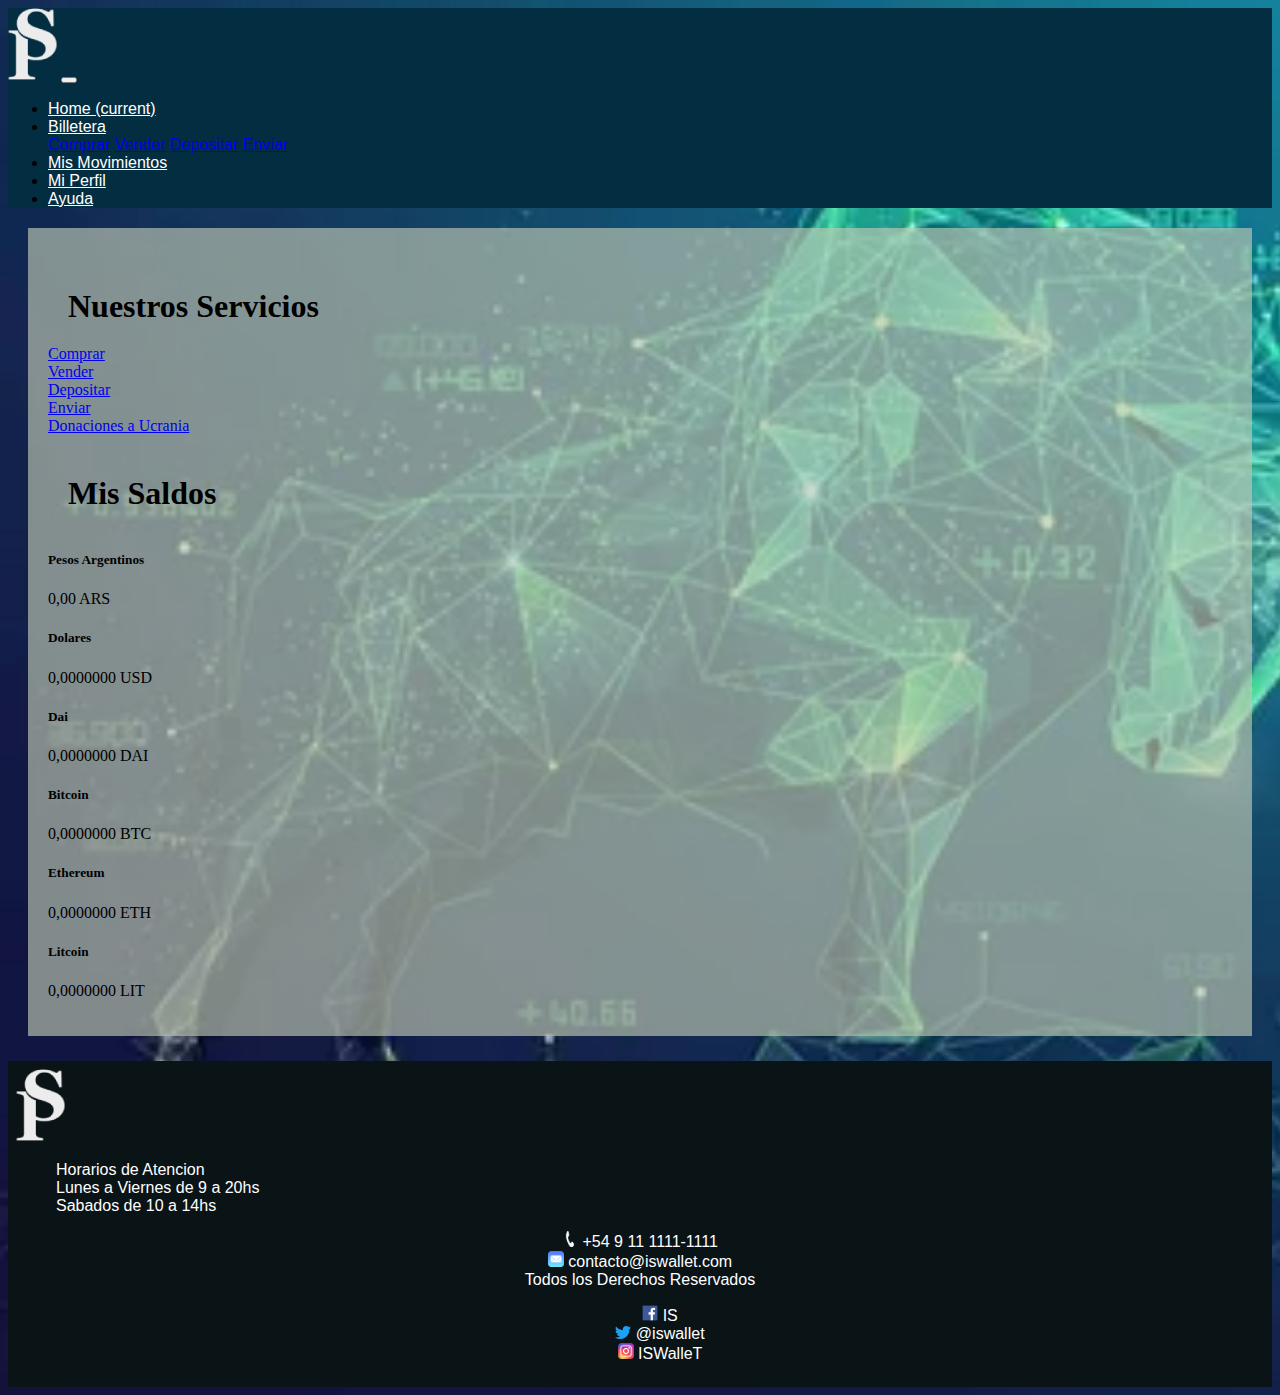
==== index.html @ 58a5b447 "maquetado del pf" ====
<!DOCTYPE html>
<html lang="en">

<head>
    <meta charset="UTF-8">
    <meta http-equiv="X-UA-Compatible" content="IE=edge">
    <meta name="viewport" content="width=device-width, initial-scale=1.0">
    <link rel="stylesheet" href="https://cdn.jsdelivr.net/npm/bootstrap@4.6.1/dist/css/bootstrap.min.css"
        integrity="sha384-zCbKRCUGaJDkqS1kPbPd7TveP5iyJE0EjAuZQTgFLD2ylzuqKfdKlfG/eSrtxUkn" crossorigin="anonymous">
    <script src="./src/main.js"></script>
    <title>IS Wallet</title>
    <link rel="stylesheet" href="https://cdnjs.cloudflare.com/ajax/libs/animate.css/4.1.1/animate.min.css" />
    <link rel="stylesheet" href="/estilos.css">
</head>

<body>

    <!-- inicio header -->

    <header class="container-fluid">
        <nav class="navbar navbar-expand-lg navbar-light bg-light">
            <div class="container">
                <a class="navbar-brand" href="./index.html"><img src="./img/logotipo2.png" alt="logotipo"></a>
                <button class="navbar-toggler" type="button" data-toggle="collapse" data-target="#navbarNav"
                    aria-controls="navbarNav" aria-expanded="false" aria-label="Toggle navigation">
                    <span class="navbar-toggler-icon"></span>
                </button>
                <div class="collapse navbar-collapse" id="navbarNav">
                    <ul class="navbar-nav ml-auto">
                        <li class="nav-item active">
                            <a class="nav-link" href="./index.html">Home <span class="sr-only">(current)</span></a>
                        </li>
                        <li class="nav-item dropdown">
                            <a class="nav-link dropdown-toggle" href="#" id="navbarDropdownMenuLink" role="button"
                                data-toggle="dropdown" aria-expanded="false">
                                Billetera
                            </a>
                            <div class="dropdown-menu" aria-labelledby="navbarDropdownMenuLink">
                                <a class="dropdown-item" href="./pages/comprar.html">Comprar</a>
                                <a class="dropdown-item" href="./pages/vender.html">Vender</a>
                                <a class="dropdown-item" href="./pages/depositar.html">Depositar</a>
                                <a class="dropdown-item" href="./pages/enviar.html">Enviar</a>
                            </div>
                        </li>
                        <li class="nav-item">
                            <a class="nav-link" href="./pages/transacciones.html">Mis Movimientos</a>
                        </li>
                        <li class="nav-item">
                            <a class="nav-link" href="./pages/perfil.html">Mi Perfil</a>
                        </li>
                        <li class="nav-item">
                            <a class="nav-link" href="./pages/ayuda.html">Ayuda</a>
                        </li>
                    </ul>
                </div>
            </div>
        </nav>
    </header>

    <!-- fin de header -->

    <!-- inicio del main -->

    <main class="container animate__animated animate__fadeInUp">
        <section class="row main_servicios">
            <div class="col-xs-12 col-sm-12 col-md-12 col-lg-12 col-xl-12 titulo_ns">
                <h1>
                    Nuestros Servicios
                </h1>
            </div>
            <div class="col-xl-2 col-lg-2 col-md-2">
                <a href="./pages/comprar.html" class="btn btn-primary">Comprar</a>
            </div>
            <div class="col-xl-2 col-lg-2 col-md-2">
                <a href="./pages/vender.html" class="btn btn-primary">Vender</a>
            </div>
            <div class="col-xl-2 col-lg-2 col-md-2">
                <a href="./pages/depositar.html" class="btn btn-primary">Depositar</a>
            </div>
            <div class="col-xl-2 col-lg-2 col-md-2">
                <a href="./pages/enviar.html" class="btn btn-primary">Enviar</a>
            </div>
            <div class="col-xl-2 col-lg-2 col-md-2">
                <a href="./pages/donacion.html" class="btn btn-primary">Donaciones a Ucrania</a>
            </div>
        </section>

        <!-- Saldos -->

        <section class="row main_saldos">
            <div class="col-xs-12 col-sm-12 col-md-12 col-lg-12 col-xl-12 titulo_ns">
                <h1>
                    Mis Saldos
                </h1>
            </div>
            <div class="row">
                <div class="col-sm-6">
                    <div class="card">
                        <div class="card-body">
                            <h5 class="card-title">Pesos Argentinos</h5>
                            <p class="card-text">0,00 ARS</p>
                        </div>
                    </div>
                </div>
                <div class="col-sm-6">
                    <div class="card">
                        <div class="card-body">
                            <h5 class="card-title">Dolares</h5>
                            <p class="card-text">0,0000000 USD</p>
                        </div>
                    </div>
                </div>
                <div class="col-sm-6">
                    <div class="card">
                        <div class="card-body">
                            <h5 class="card-title">Dai</h5>
                            <p class="card-text">0,0000000 DAI</p>
                        </div>
                    </div>
                </div>
                <div class="col-sm-6">
                    <div class="card">
                        <div class="card-body">
                            <h5 class="card-title">Bitcoin</h5>
                            <p class="card-text">0,0000000 BTC</p>
                        </div>
                    </div>
                </div>
                <div class="col-sm-6">
                    <div class="card">
                        <div class="card-body">
                            <h5 class="card-title">Ethereum</h5>
                            <p class="card-text">0,0000000 ETH</p>
                        </div>
                    </div>
                </div>
                <div class="col-sm-6">
                    <div class="card">
                        <div class="card-body">
                            <h5 class="card-title">Litcoin</h5>
                            <p class="card-text">0,0000000 LIT</p>
                        </div>
                    </div>
                </div>
            </div>    
        </section>

    </main>


    <!-- fin del main -->

    <!-- inicio del footer -->
    <footer>
        <div class="row">
            <div class="col-xs-12 col-sm-12 col-md-6 col-lg-3">
                <a class="navbar-brand" href="./index.html"><img src="./img/logotipo2.png" alt="logotipo"></a>
            </div>
            <div class="col-xs-12 col-sm-12 col-md-6 col-lg-3 horarios">
                <ul>
                    <li>Horarios de Atencion</li>
                    <li>Lunes a Viernes de 9 a 20hs</li>
                    <li>Sabados de 10 a 14hs</li>
                </ul>
            </div>
            <div class="col-xs-12 col-sm-12 col-md-6 col-lg-3 datos">
                <ul>
                    <li><img src="./img/redes/tel.png" alt="Telefono"> +54 9 11 1111-1111</li>
                    <li><img src="./img/redes/mail.png" alt=""> contacto@iswallet.com</li>
                    <li>Todos los Derechos Reservados</li>
                </ul>
            </div>
            <div class="col-xs-12 col-sm-12 col-md-6 col-lg-3 redes">
                <ul>
                    <li><a href="https://www.facebook.com/"><img src="./img/redes/fb.png" alt="Facebook"></a>
                        IS</li>
                    <li><a href="https://twitter.com/"><img src="./img/redes/tw.png" alt="Twitter"></a>
                        @iswallet
                    </li>
                    <li><a href="https://www.instagram.com/?hl=es-la"><img src="./img/redes/insta.png"
                                alt="Instagram"></a>
                        ISWalleT</li>
                </ul>
            </div>
        </div>
    </footer>

    <!-- fin footer -->

    <!-- scripts -->

    <script src="https://cdn.jsdelivr.net/npm/jquery@3.5.1/dist/jquery.slim.min.js"
        integrity="sha384-DfXdz2htPH0lsSSs5nCTpuj/zy4C+OGpamoFVy38MVBnE+IbbVYUew+OrCXaRkfj" crossorigin="anonymous">
    </script>
    <script src="https://cdn.jsdelivr.net/npm/popper.js@1.16.1/dist/umd/popper.min.js"
        integrity="sha384-9/reFTGAW83EW2RDu2S0VKaIzap3H66lZH81PoYlFhbGU+6BZp6G7niu735Sk7lN" crossorigin="anonymous">
    </script>
    <script src="https://cdn.jsdelivr.net/npm/bootstrap@4.6.1/dist/js/bootstrap.min.js"
        integrity="sha384-VHvPCCyXqtD5DqJeNxl2dtTyhF78xXNXdkwX1CZeRusQfRKp+tA7hAShOK/B/fQ2" crossorigin="anonymous">
    </script>

    <!-- fin de Scripts -->
</body>

</html>
---- estilos.css ----
body {
  background-image: radial-gradient(circle, #9cacbf, #a5b5c9, #afbfd4, #b8c8de, #c2d2e9);
  background-image: url(./img/Bull_markets-1.webp);
  background-size: cover;
}

header {
  background-color: #032e42 !important;
}

.navbar {
  background-color: #032e42 !important;
  font-family: 'Open Sans', sans-serif;
}

.nav-link {
  color: white !important;
}

main {
  margin: 20px;
  background-color: rgba(192, 202, 180, 0.65);
  padding: 20px;
}

.row {
  margin-top: 40px;
}

.row h1 {
  margin: 20px;
}

footer {
  background-color: #0a1417 !important;
  margin-top: 1.6rem;
  color: white;
  padding: 0.5rem;
  font-family: 'Open Sans', sans-serif;
}

footer .row {
  margin: 0 !important;
}

.horarios ul {
  list-style: none;
}

.datos {
  text-align: center;
}

.datos ul {
  list-style: none;
  padding-left: 0 !important;
}

.datos img {
  width: 1rem;
}

.redes {
  text-align: center;
}

.redes ul {
  list-style: none;
}

.redes img {
  width: 1rem;
}

.compra {
  padding: 1rem;
}
/*# sourceMappingURL=estilos.css.map */
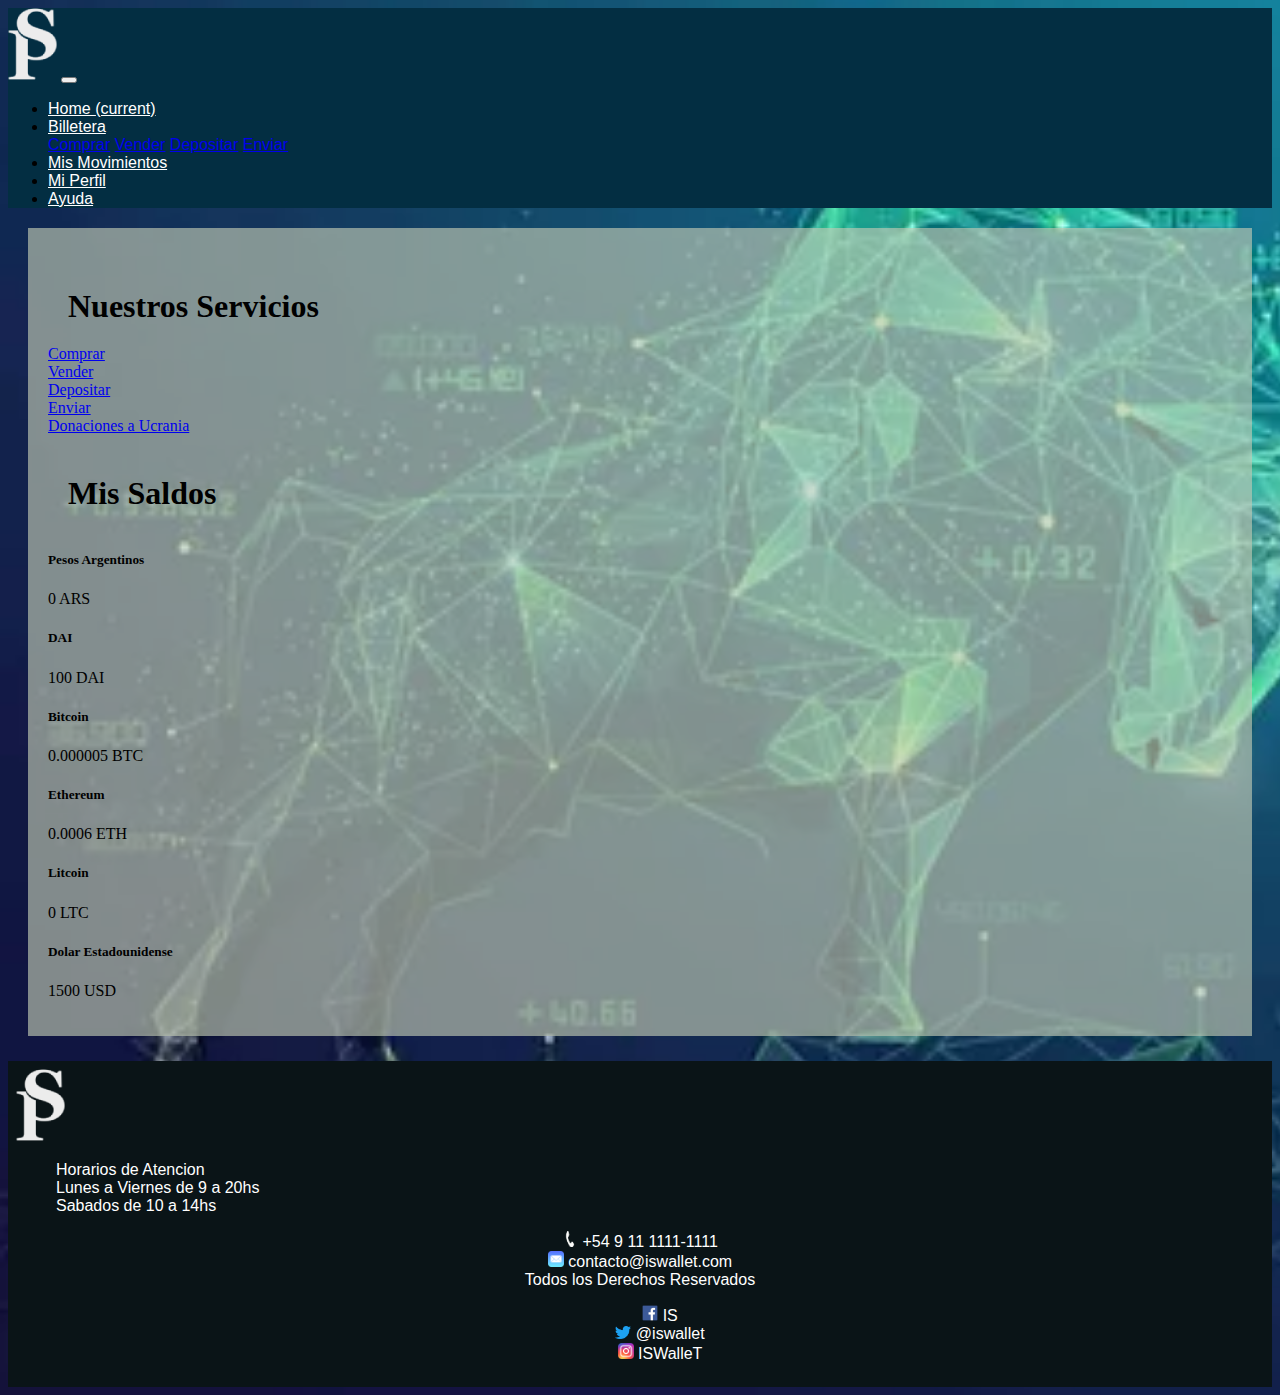
==== commit 7291acbc: "dom "funcion generar cards con validador de saldo" ====
--- a/index.html
+++ b/index.html
@@ -7,10 +7,9 @@
     <meta name="viewport" content="width=device-width, initial-scale=1.0">
     <link rel="stylesheet" href="https://cdn.jsdelivr.net/npm/bootstrap@4.6.1/dist/css/bootstrap.min.css"
         integrity="sha384-zCbKRCUGaJDkqS1kPbPd7TveP5iyJE0EjAuZQTgFLD2ylzuqKfdKlfG/eSrtxUkn" crossorigin="anonymous">
-    <script src="./src/main.js"></script>
     <title>IS Wallet</title>
     <link rel="stylesheet" href="https://cdnjs.cloudflare.com/ajax/libs/animate.css/4.1.1/animate.min.css" />
-    <link rel="stylesheet" href="/estilos.css">
+    <link rel="stylesheet" href="./estilos.css">
 </head>
 
 <body>
@@ -92,56 +91,10 @@
                 <h1>
                     Mis Saldos
                 </h1>
+                <h2 id="SpotBalance"> 
+                </h2>
             </div>
-            <div class="row">
-                <div class="col-sm-6">
-                    <div class="card">
-                        <div class="card-body">
-                            <h5 class="card-title">Pesos Argentinos</h5>
-                            <p class="card-text">0,00 ARS</p>
-                        </div>
-                    </div>
-                </div>
-                <div class="col-sm-6">
-                    <div class="card">
-                        <div class="card-body">
-                            <h5 class="card-title">Dolares</h5>
-                            <p class="card-text">0,0000000 USD</p>
-                        </div>
-                    </div>
-                </div>
-                <div class="col-sm-6">
-                    <div class="card">
-                        <div class="card-body">
-                            <h5 class="card-title">Dai</h5>
-                            <p class="card-text">0,0000000 DAI</p>
-                        </div>
-                    </div>
-                </div>
-                <div class="col-sm-6">
-                    <div class="card">
-                        <div class="card-body">
-                            <h5 class="card-title">Bitcoin</h5>
-                            <p class="card-text">0,0000000 BTC</p>
-                        </div>
-                    </div>
-                </div>
-                <div class="col-sm-6">
-                    <div class="card">
-                        <div class="card-body">
-                            <h5 class="card-title">Ethereum</h5>
-                            <p class="card-text">0,0000000 ETH</p>
-                        </div>
-                    </div>
-                </div>
-                <div class="col-sm-6">
-                    <div class="card">
-                        <div class="card-body">
-                            <h5 class="card-title">Litcoin</h5>
-                            <p class="card-text">0,0000000 LIT</p>
-                        </div>
-                    </div>
-                </div>
+            <div class="row" id="saldos-monedas-index">
             </div>    
         </section>
 
@@ -199,7 +152,9 @@
         integrity="sha384-VHvPCCyXqtD5DqJeNxl2dtTyhF78xXNXdkwX1CZeRusQfRKp+tA7hAShOK/B/fQ2" crossorigin="anonymous">
     </script>
 
+    <script src="./src/main.js"></script>
     <!-- fin de Scripts -->
+    
 </body>
 
 </html>--- a/estilos.css
+++ b/estilos.css
@@ -29,6 +29,11 @@
 
 .row h1 {
   margin: 20px;
+}
+
+#SpotBalance {
+  font-size: 1.2rem;
+  font-style: italic;
 }
 
 footer {
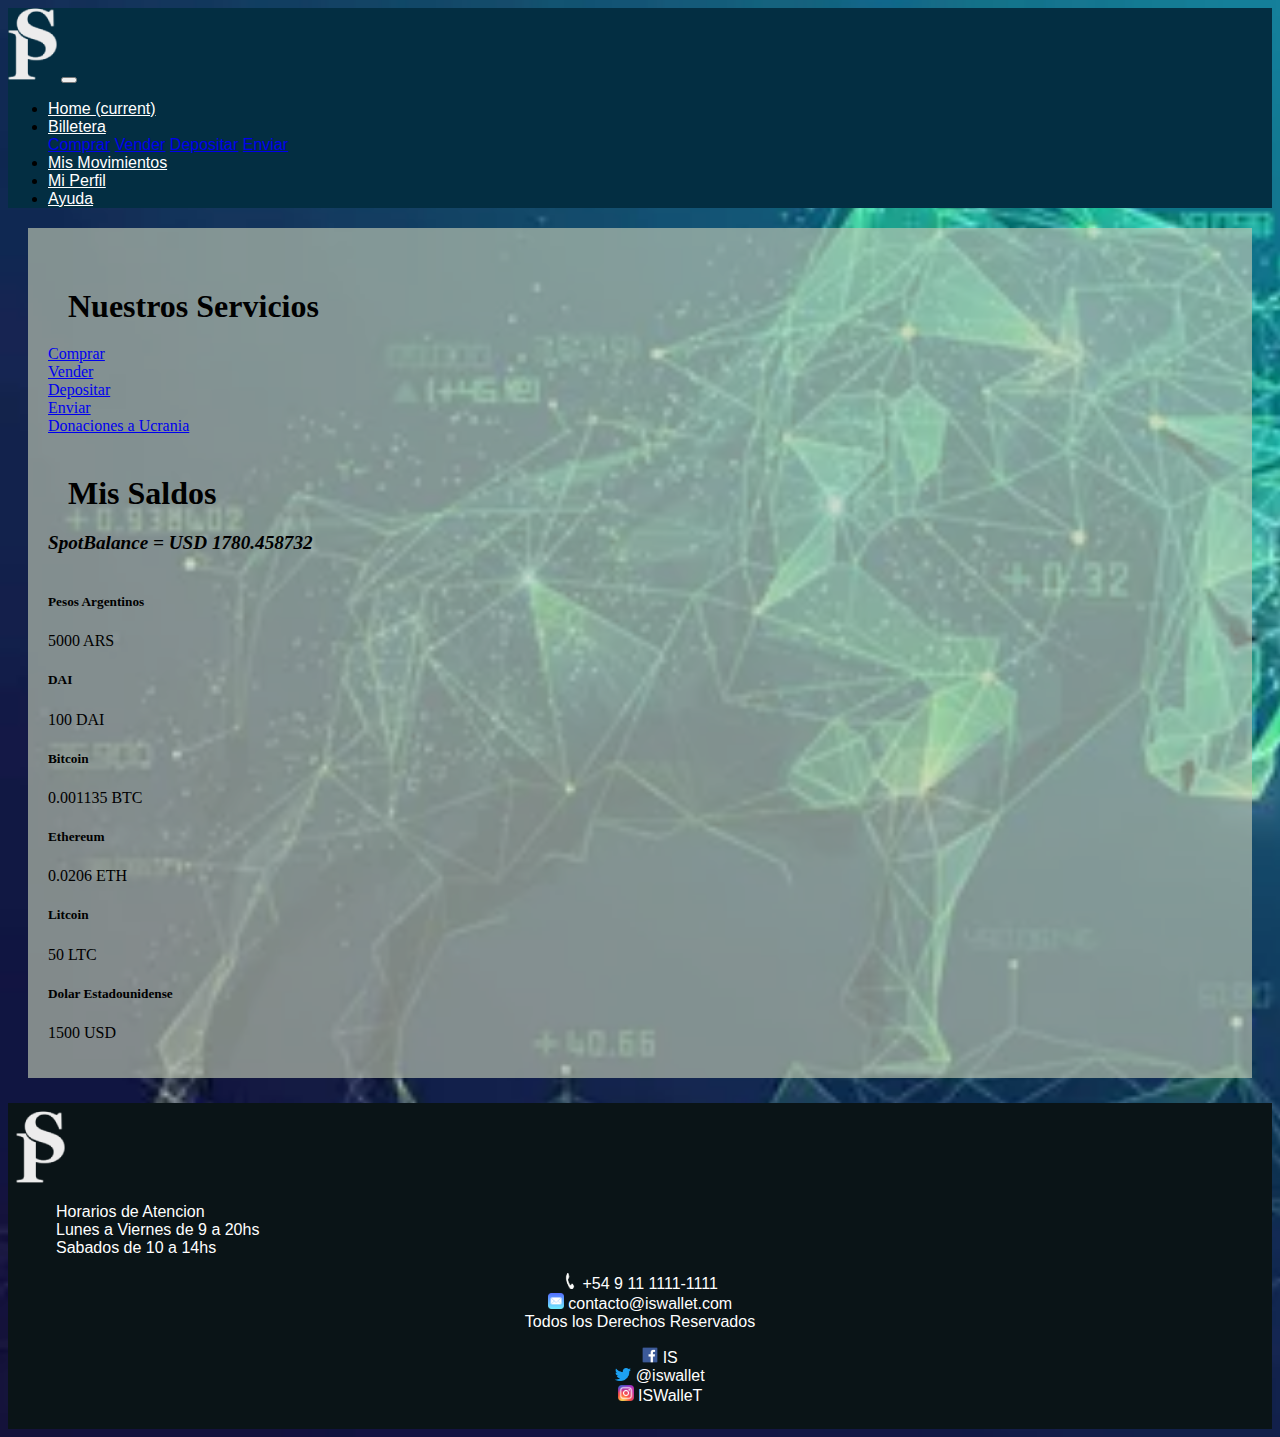
==== commit 0609e46e: "incorporacion de eventos" ====
--- a/index.html
+++ b/index.html
@@ -91,11 +91,11 @@
                 <h1>
                     Mis Saldos
                 </h1>
-                <h2 id="SpotBalance"> 
+                <h2 id="SpotBalance">
                 </h2>
             </div>
             <div class="row" id="saldos-monedas-index">
-            </div>    
+            </div>
         </section>
 
     </main>
@@ -152,9 +152,10 @@
         integrity="sha384-VHvPCCyXqtD5DqJeNxl2dtTyhF78xXNXdkwX1CZeRusQfRKp+tA7hAShOK/B/fQ2" crossorigin="anonymous">
     </script>
 
+    <script src="./src/monedas.js"></script>
     <script src="./src/main.js"></script>
     <!-- fin de Scripts -->
-    
+
 </body>
 
 </html>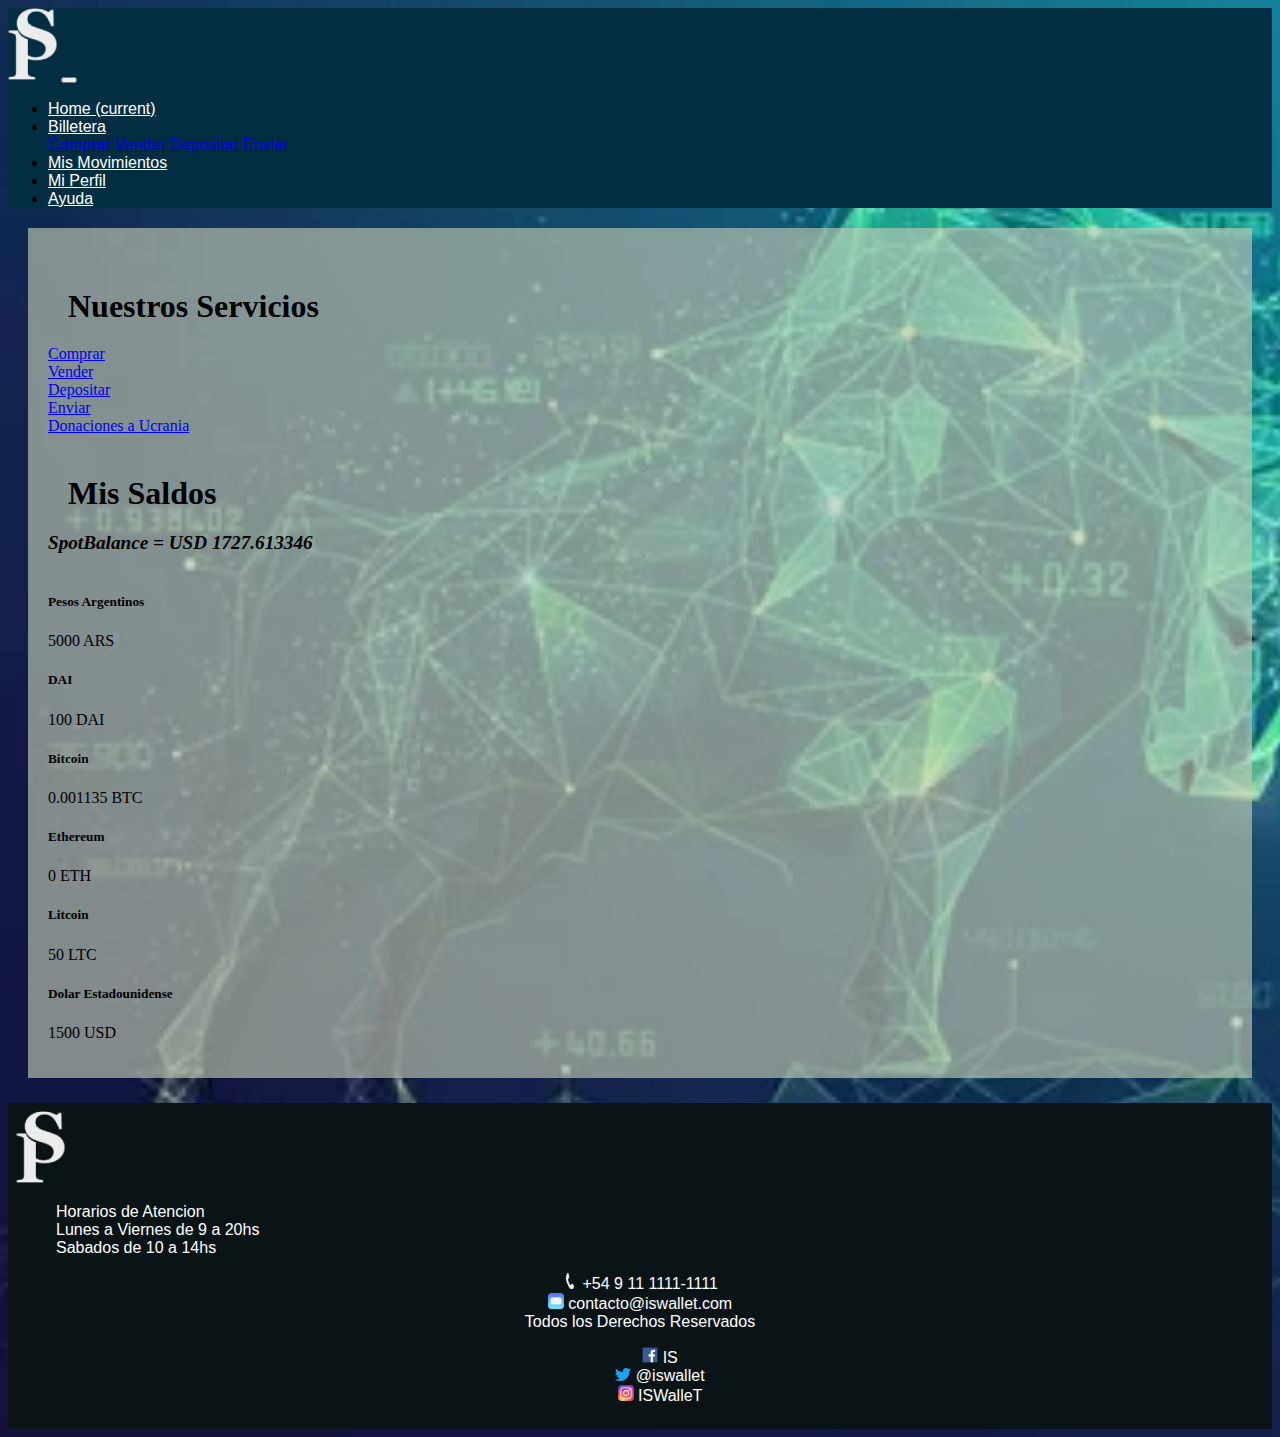
==== commit bc719c17: "Incorporacion del localStorage y funcion comprar" ====
--- a/index.html
+++ b/index.html
@@ -152,7 +152,7 @@
         integrity="sha384-VHvPCCyXqtD5DqJeNxl2dtTyhF78xXNXdkwX1CZeRusQfRKp+tA7hAShOK/B/fQ2" crossorigin="anonymous">
     </script>
 
-    <script src="./src/monedas.js"></script>
+    <script src="./src/basededatos.js"></script>
     <script src="./src/main.js"></script>
     <!-- fin de Scripts -->
 
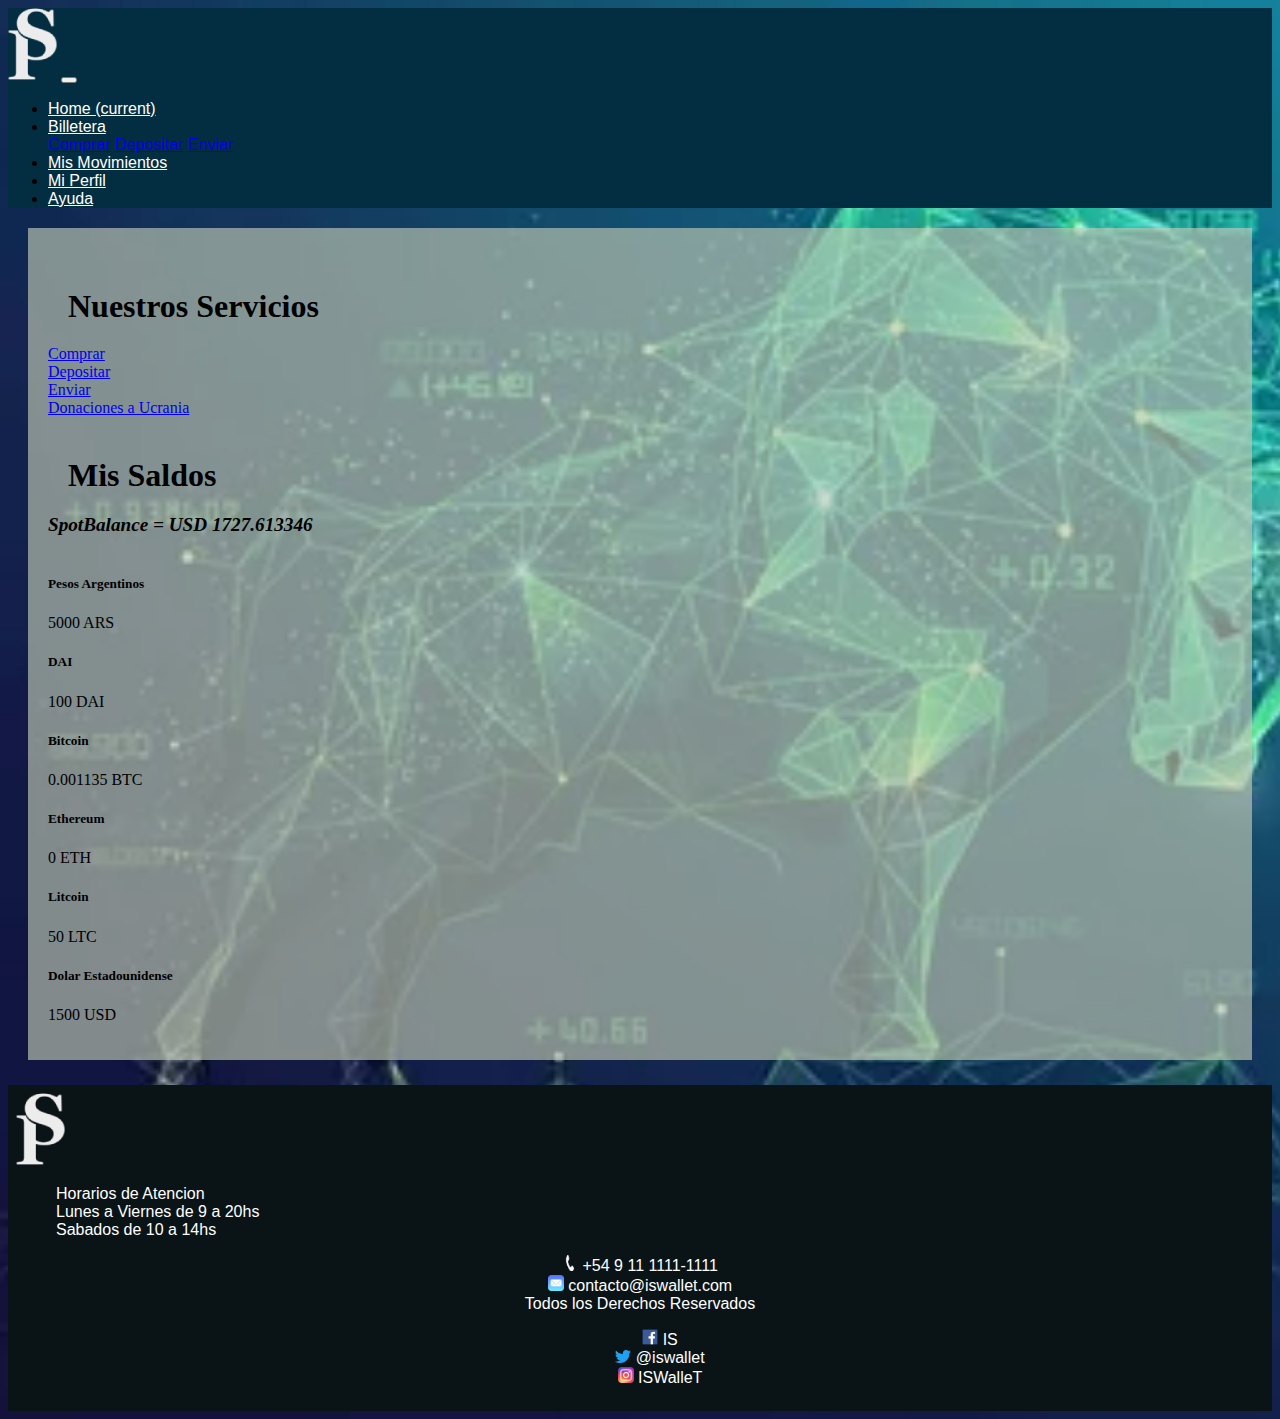
==== commit 93e1efb5: "operadores avanzadas" ====
--- a/index.html
+++ b/index.html
@@ -36,7 +36,6 @@
                             </a>
                             <div class="dropdown-menu" aria-labelledby="navbarDropdownMenuLink">
                                 <a class="dropdown-item" href="./pages/comprar.html">Comprar</a>
-                                <a class="dropdown-item" href="./pages/vender.html">Vender</a>
                                 <a class="dropdown-item" href="./pages/depositar.html">Depositar</a>
                                 <a class="dropdown-item" href="./pages/enviar.html">Enviar</a>
                             </div>
@@ -69,9 +68,6 @@
             </div>
             <div class="col-xl-2 col-lg-2 col-md-2">
                 <a href="./pages/comprar.html" class="btn btn-primary">Comprar</a>
-            </div>
-            <div class="col-xl-2 col-lg-2 col-md-2">
-                <a href="./pages/vender.html" class="btn btn-primary">Vender</a>
             </div>
             <div class="col-xl-2 col-lg-2 col-md-2">
                 <a href="./pages/depositar.html" class="btn btn-primary">Depositar</a>
